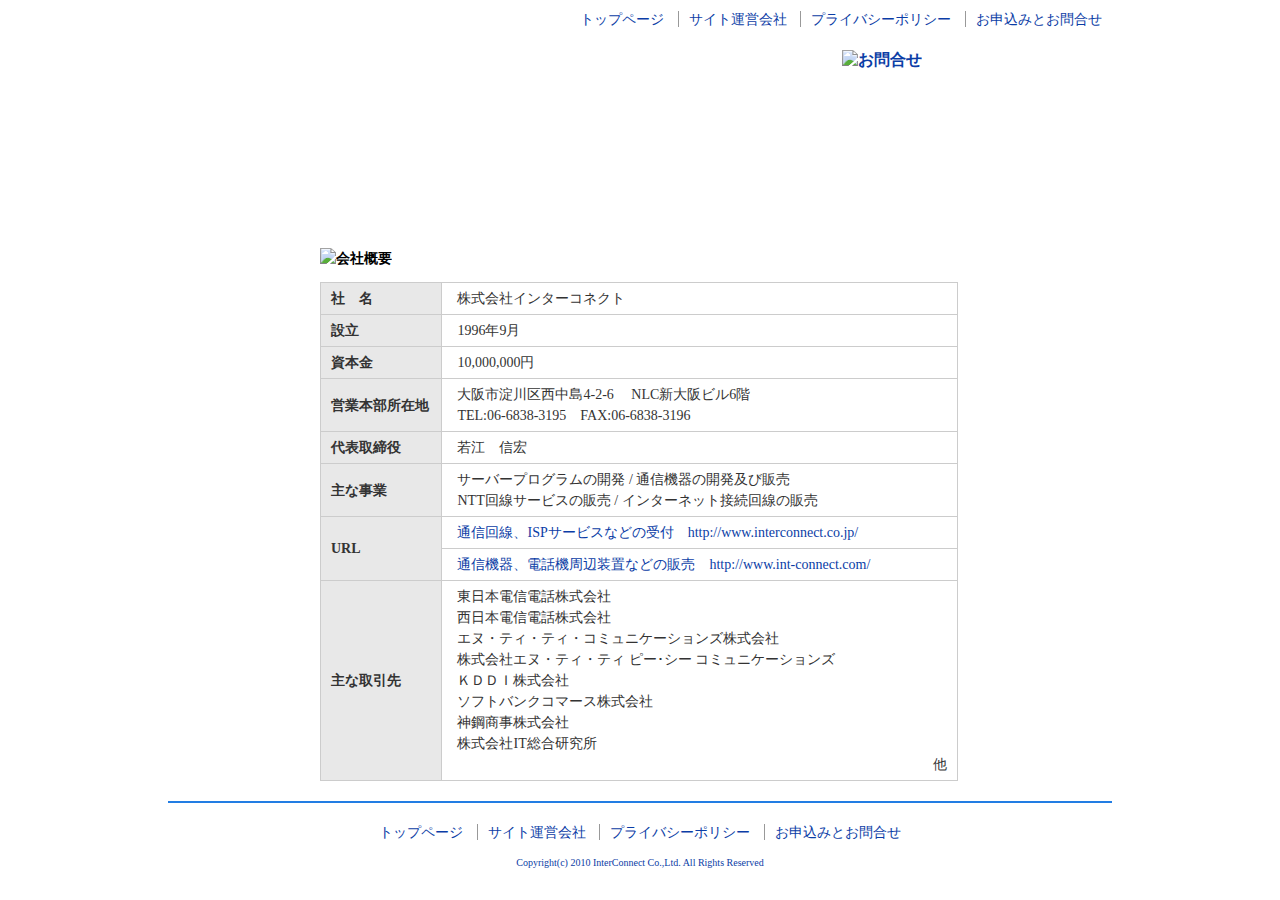
==== company/index.html @ aebfde4b "Add files via upload" ====
<!DOCTYPE html PUBLIC "-//W3C//DTD XHTML 1.0 Transitional//EN" "http://www.w3.org/TR/xhtml1/DTD/xhtml1-transitional.dtd">
<html xmlns="http://www.w3.org/1999/xhtml" lang="ja" xml:lang="ja">
<head>
<meta http-equiv="Content-Type" content="text/html; charset=utf-8" />
<meta http-equiv="Content-Style-Type" content="text/css" />
<meta http-equiv="Content-Script-Type" content="text/javascript" />
<meta name="ROBOTS" content="ALL" />
<link href="../css/import.css" rel="stylesheet" type="text/css" />
<link href="../css/index.css" rel="stylesheet" type="text/css" />
<link href="../css/sub.css" rel="stylesheet" type="text/css" />
<meta name="keywords" content="フレッツ光、ネクスト、キャッシュバック、ひかり、インターコネクト" />
<meta name="description" content="フレッツ光、キャッシュバックキャンペーン!!ご相談はインターコネクトへ" />
<link rel="stylesheet" type="text/css" media="print" href="css/print.css" />
<script type="text/javascript" src="js/rollover.js"></script>
<title>株式会社インターコネクト | 会社概要</title>
</head>
<body background="../images/back02.gif" leftmargin="0" topmargin="0" marginwidth="0" marginheight="0">
<div id="container">
  <!--ヘッダー-->
  <div id="header">
    <div id="header_top">
      <ul>
        <li><a href="../index.html">トップページ</a> </li>
        <li><a href="index.html">サイト運営会社</a> </li>
        <li><a href="../privacy/index.html">プライバシーポリシー</a> </li>
        <li class="li_02"><a href="../inquiry/index.html">お申込みとお問合せ</a> </li>
      </ul>
    </div>
    <h1><div class="btn_a"><a href="../inquiry/index.html"><img src="../images/btn_a.gif" alt="お問合せ" /></a></div>
    </h1>
  </div>
  <br class="clear" />
  <!--コンテンツ-->
      <div id="company">
      <h5><img src="../images/company.gif" alt="会社概要" /></h5>
      <div class="company_box01">
        <table width="100%" border="0" cellspacing="0" cellpadding="0">
          <tr>
            <th width="139" scope="row">社　名</th>
            <td width="499">株式会社インターコネクト</td>
          </tr>
          <tr>
            <th scope="row">設立</th>
            <td>1996年9月</td>
          </tr>
          <tr>
            <th scope="row">資本金</th>
            <td>10,000,000円</td>
          </tr>
          <tr>
            <th scope="row">営業本部所在地</th>
            <td>大阪市淀川区西中島4-2-6 　NLC新大阪ビル6階<br />
            TEL:06-6838-3195　FAX:06-6838-3196 </td>
          </tr>
          <tr>
            <th scope="row">代表取締役</th>
            <td>若江　信宏</td>
          </tr>
          <tr>
            <th scope="row">主な事業</th>
            <td>サーバープログラムの開発 / 通信機器の開発及び販売<br />
              NTT回線サービスの販売 / インターネット接続回線の販売</td>
          </tr>
          <tr>
            <th rowspan="2" scope="row">URL</th>
            <td><a href="http://www.interconnect.co.jp/" target="_blank">通信回線、ISPサービスなどの受付　http://www.interconnect.co.jp/</a></td>
          </tr>
          <tr>
            <td><a href="http://www.int-connect.com/" target="_blank">通信機器、電話機周辺装置などの販売　http://www.int-connect.com/</a></td>
          </tr>
          <tr>
            <th scope="row">主な取引先</th>
            <td>東日本電信電話株式会社<br />
              西日本電信電話株式会社<br />
              エヌ・ティ・ティ・コミュニケーションズ株式会社<br />
              株式会社エヌ・ティ・ティ ピー･シー   コミュニケーションズ<br />
              ＫＤＤＩ株式会社<br />
              ソフトバンクコマース株式会社<br />
              神鋼商事株式会社<br />
            株式会社IT総合研究所 　　　　　　　　　　　　　　　　　　　　　　　　　　　　　　　　　　他</td>
          </tr>
        </table>

      </div>
</div>
          <div id="footer">
    <ul>
      <li><a href="../index.html">トップページ</a> </li>
      <li><a href="index.html">サイト運営会社</a> </li>
      <li><a href="../privacy/index.html">プライバシーポリシー</a> </li>
      <li class="li_02"><a href="../inquiry/index.html">お申込みとお問合せ</a> </li>
    </ul>
    <p>Copyright(c) 2010 InterConnect Co.,Ltd. All Rights Reserved</p>
  </div>
</div>
</div>
</div>
  </div>
<!--フッター-->
</div>
</body>
</html>
---- css/import.css ----
@charset "Shift_JIS";
/* CSS Document */
/* �e�b�r�r�ǂݎ�� */

/* --------------------
_base.css
-------------------- */

@import url("base.css");

/* --------------------
_common.css
-------------------- */

@import url("common.css");
---- css/sub.css ----
@charset "Shift_JIS";

/* index.html */
h1 {
    width:944px;
	height:174px;
    background-image: url(../images/header.jpg);
}
.inquiry_top {
	width:944px;
	height:174px;
	background-image: url(../images/header.jpg);
	background-repeat: no-repeat;
	margin-top: 8px;
}
#0222{
	width:944px;
	height:174px;
	background-repeat: no-repeat;
	background-image: url(../images/header2.jpg);
	float: left;
}

h3 {
	font-size:16px;
	background-color:#227DE3;
	color: #FFFFFF;
	padding-top: 5px;
	padding-bottom: 5px;
	font-weight: bold;
	padding-left: 20px;
	}
h4 {
	font-size:16px;
	background-color:#B4D55E;
	color: #FFFFFF;
	padding-top: 5px;
	padding-bottom: 5px;
	font-weight: bold;
	padding-left: 20px;
	margin-top: 30px;
	}
h5 {
	padding-top: 3px;
	padding-bottom: 3px;
	margin-right: 48px;
	margin-left: 48px;
	}
.btn_box {
	width: 401px;
	height:94px;
	background-image: url(../images/btn_kage.jpg);
	margin-left: auto;
  margin-right: auto;
	margin-top: 20px;
	padding-top: 7px;
	padding-left: 10px;
	background-repeat: no-repeat;
	margin-bottom: 20px;
	}
#contents_b {
	padding-left: 13px;
	padding-right: 12px;
	width: 849px;
	}
#contents_c {
	padding-left: 13px;
	padding-right: 13px;
	padding-bottom: 20px;
	margin-top: 20px;
	width: 848px;
	}
#contents_c p {
	font-size:14px;
	margin-top:15px;
	margin-bottom:20px;
	line-height: 150%;
	}
#contents p {
	font-size:14px;
	margin-top:15px;
	line-height: 150%;
	color: #333333;
	}
.moji {
	margin-left: 17px;
	margin-top: 20px;
	margin-bottom: 20px;
	}
.main_box {
	padding-left:5px;
	padding-right: 5px;
	width: 864px;
  margin-left: auto;
  margin-right: auto;
  margin-bottom: 10px;
	}
ol {
	font-size: 14px;
	font-weight: normal;
	padding-top: 10px;
	padding-left: 25px;
	list-style-type: decimal;
	line-height: 20px;
	color: #000000;
}
#contents_b h2 {
	font-size:20px;
	color: #227DE3;
	padding-top: 5px;
	padding-bottom: 5px;
	font-weight: bold;
	padding-left: 20px;
	margin-top: 30px;
	}
#contents_b table{
	margin-bottom:10px;
	width:100%;
	margin-top: 10px;
	border-top-width: 1px;
	border-right-width: 1px;
	border-bottom-width: 1px;
	border-left-width: 1px;
	border-top-style: solid;
	border-right-style: none;
	border-bottom-style: none;
	border-left-style: solid;
	border-top-color: #999999;
	border-right-color: #999999;
	border-bottom-color: #999999;
	border-left-color: #999999;
	font-size: 14px;
}
#contents_b th{
	padding:5px 8px;
	text-align:center;
	color:#FFFFFF;
	border-right-width: 1px;
	border-bottom-width: 1px;
	border-right-style: solid;
	border-bottom-style: solid;
	border-right-color: #999999;
	border-bottom-color: #999999;
	background-color: #66CCFF;

}
#contents_b th02{
	padding:5px 8px;
	text-align:center;
	color:#333;
	border-right-width: 1px;
	border-right-style: solid;
	border-right-color: #FF9999;
	background-color: #ffffff;

}
#contents_b td{
	padding:5px 8px;
	text-align:center;
	color:#333;
	border-right-width: 1px;
	border-right-style: solid;
	border-right-color: #999999;
	background-color: #ffffff;
	line-height:150%;
	border-bottom-width: 1px;
	border-bottom-style: solid;
	border-bottom-color: #999999;
}
#contents_b .td02{
	text-align:left;
	color:#666666;
	border-right-width: 1px;
	border-right-style: solid;
	border-right-color: #999999;
	background-color: #FFFFCE;
	line-height:120%;
	border-bottom-width: 1px;
	border-bottom-style: solid;
	border-bottom-color: #999999;
	font-weight: bold;
	padding-top: 5px;
	padding-right: 8px;
	padding-bottom: 5px;
	padding-left: 15px;
}
#contents_b .td03{
	padding:5px 8px;
	text-align:center;
	color:#333;
	border-right-width: 1px;
	border-right-style: solid;
	border-right-color: #999999;
	background-color: #E1E1E1;
	line-height:150%;
	border-bottom-width: 1px;
	border-bottom-style: solid;
	border-bottom-color: #999999;
}
.contents_a {
	padding-right: 5px;
	padding-left: 5px;
}
.box01 {
	width: 944px;
	height: 125px;
	background-image: url(../images/200mbps.gif);
}
.box02 {
	float: left;
	width: 847px;
	}
.p_day {
	font-size:16px;
	color:#FFFFFF;
	font-weight:bold;
	text-align:right;
	margin-right: 55px;
	}

#contents table{
	margin-bottom:10px;
	width:100%;
	margin-top: 10px;
	border-top-width: 1px;
	border-right-width: 1px;
	border-bottom-width: 1px;
	border-left-width: 1px;
	border-top-style: solid;
	border-right-style: none;
	border-bottom-style: none;
	border-left-style: solid;
	border-top-color: #999999;
	border-right-color: #999999;
	border-bottom-color: #999999;
	border-left-color: #999999;
	font-size: 14px;
}
#contents th{
	padding:5px 8px;
	text-align:center;
	color:#FFFFFF;
	border-right-width: 1px;
	border-bottom-width: 1px;
	border-right-style: solid;
	border-bottom-style: solid;
	border-right-color: #999999;
	border-bottom-color: #999999;
	background-color: #227DE3;

}

#contents td{
	padding:5px 8px;
	text-align:center;
	color:#333;
	border-right-width: 1px;
	border-right-style: solid;
	border-right-color: #999999;
	background-color: #ffffff;
	line-height:150%;
	border-bottom-width: 1px;
	border-bottom-style: solid;
	border-bottom-color: #999999;
}

#contents .td02{
	text-align:left;
	color:#666666;
	border-right-width: 1px;
	border-right-style: solid;
	border-right-color: #999999;
	background-color: #FFFFCE;
	line-height:120%;
	border-bottom-width: 1px;
	border-bottom-style: solid;
	border-bottom-color: #999999;
	padding-top: 5px;
	padding-right: 8px;
	padding-bottom: 5px;
	padding-left: 25px;
}
#contents .td03{
	text-align:center;
	color:#333;
	border-right-width: 1px;
	border-right-style: solid;
	border-right-color: #999999;
	background-color: #ffffff;
	line-height:150%;
	border-bottom-width: 1px;
	border-bottom-style: solid;
	border-bottom-color: #999999;
	padding-top: 10px;
	padding-right: 10px;
	padding-bottom: 10px;
	padding-left: 10px;
}
#contents .td04{
	text-align:justify;
	color:#333;
	border-right-width: 1px;
	border-right-style: solid;
	border-right-color: #999999;
	background-color: #ffffff;
	line-height:150%;
	border-bottom-width: 1px;
	border-bottom-style: solid;
	border-bottom-color: #999999;
	padding-top: 5px;
	padding-right: 8px;
	padding-bottom: 5px;
	padding-left: 60px;
}
.tokuten02 {
	width:864px;
	height:232px;
	background-image: url(../images/tokuten2.jpg);
	}
.tokuten03 {
	width:390px;
	padding-left: 40px;
	padding-top: 165px;
	font-size: 16px;
	font-weight: bold;
	color: #333333;
	}
.btn02 {
	width:224px;
	height:53px;
	background-image: url(../images/btn02_kage.gif);
	float: right;
	background-repeat: no-repeat;
	margin-top: 5px;
	padding-right: 50px;
	}
.tel_btn {
	float: right;
	height: 84px;
	width: 288px;
	padding-right: 50px;
	padding-top: 10px;
}
.mail_btn {
	float: right;
	width:293px;
	height:70px;
	margin-top:10px;
	margin-left:20px;
	background-image: url(../images/btn03_kage.gif);
	}

/* inquiry */
#inquiry h5 {
	padding-top: 3px;
	padding-bottom: 3px;
	margin-right: 48px;
	margin-left: 36px;
	}
#inquiry h3 {
	font-size:16px;
	background-color:#227DE3;
	color: #FFFFFF;
	padding-top: 5px;
	padding-bottom: 5px;
	font-weight: bold;
	padding-left: 20px;
	text-align: center;
	}
#inquiry02 h3 {
	font-size:16px;
	background-color:#227DE3;
	color: #FFFFFF;
	padding-top: 5px;
	padding-bottom: 5px;
	font-weight: bold;
	text-align: center;
	}
#inquiry {
	width: 734px;
	padding-top: 20px;
	font-size: 14px;
	line-height: 150%;
	margin-right: 104px;
	margin-left: 104px;
}
#inquiry02 {
	width: 734px;
	padding-top: 20px;
	font-size: 14px;
	line-height: 150%;
	margin-right: 104px;
	margin-left: 104px;
	text-align: center;
}
.inquiry_box01 {
	margin-top: 10px;
	font-size: 14px;
	width: 666px;
	padding-left: 34px;
	padding-right: 34px;
	text-align: left;
}
.inquiry_box02 {
	padding-left: 244px;
	height: 30px;
	width: 178px;
	padding-right: 244px;
}
.inquiry_box03 {
	margin-top: 10px;
	font-size: 14px;
	width: 650px;
	padding-left: 50px;
	padding-right: 34px;
	text-align: left;
}

#inquiry table {
	width:666px;
	margin-bottom: 20px;
	padding-bottom: 20px;
	border: 1px double #ccc;
}
#inquiry th {
	width: 25%;
	text-align: left;
	background-color: #eee;
	font-size: 13px;
	padding-left: 10px;
	padding-top: 5px;
	padding-bottom: 5px;
	border-top-width: 1px;
	border-right-width: 1px;
	border-top-style: double;
	border-right-style: double;
	border-bottom-style: none;
	border-left-style: none;
	border-top-color: #ccc;
	border-right-color: #ccc;
}
#inquiry td {
	background-color:#FFFFFF;
	padding-left: 10px;
	padding-right: 10px;
	padding-top: 5px;
	padding-bottom: 5px;
	border-top-width: 1px;
	border-top-style: double;
	border-right-style: none;
	border-bottom-style: none;
	border-left-style: none;
	border-top-color: #ccc;
	border-bottom-color: #ccc;
}
#inquiry .td02 {
	background-color:#FFFFFF;
	padding-left: 10px;
	padding-right: 10px;
	padding-top: 5px;
	padding-bottom: 5px;
	border-top-style: none;
	border-right-style: none;
	border-bottom-style: none;
	border-left-style: none;
}
.img_tel {
	float: right;
	height: 84px;
	width: 288px;
	margin-bottom: 20px;
	margin-left: 20px;
}
.inquiry_p {
	font-size: 80%;
}

#pagetop {
	text-align: center;
}
.p_02 {
	padding-top: 30px;
	text-align: center;
}
.p_03 {
	font-size: 75%;
	color:#CC3300;
	line-height: 150%;
	margin-top: 5px;
}
.p_04 {
	font-size: 75%;
	line-height: 150%;
	margin-bottom: 5px;
}
.p_05 {
	font-size: 75%;
	color:#CC3300;
	margin-top: 10px;
}
.p_06 {
    font-size:80%;
    margin-bottom:10px;
    line-height:130%;
}
/* company */
#company {
	width: 734px;
	padding-top: 20px;
	font-size: 14px;
	line-height: 150%;
	margin-right: 104px;
	margin-left: 104px;
}
.company_box01 {
	margin-top: 10px;
	font-size: 14px;
	width: 638px;
	padding-left: 48px;
	padding-right: 48px;
	text-align: left;
}
div#company table {
	margin-bottom: 20px;
	color: #333333;
	border-bottom: double 1px #ccc;
}
div#company th{
	width: 130px;
	border: double 1px #ccc;
	border-bottom: none;
	border-right: none;
	background-color: #E8E8E8;
	padding-top: 3px;
	padding-right: 0px;
	padding-bottom: 3px;
	padding-left: 10px;
}
div#company td {
	line-height: 150%;
	border: double 1px #ccc;
	border-bottom: none;
	padding-top: 5px;
	padding-right: 5px;
	padding-bottom: 5px;
	padding-left: 15px;
}
/* privacy */
#privacy {
	width: 734px;
	padding-top: 20px;
	font-size: 14px;
	line-height: 150%;
	margin-right: 104px;
	margin-left: 104px;
}
#privacy h4 {
	font-size:16px;
	background-color:#B4D55E;
	color: #FFFFFF;
	padding-top: 3px;
	padding-bottom: 3px;
	font-weight: bold;
	padding-left: 20px;
	margin-top: 30px;
	margin-bottom: 15px;
	}
.btn_a {
	width:260px;
	height:60px;
	float: right;
	padding-top: 17px;
	padding-right: 10px;
    }
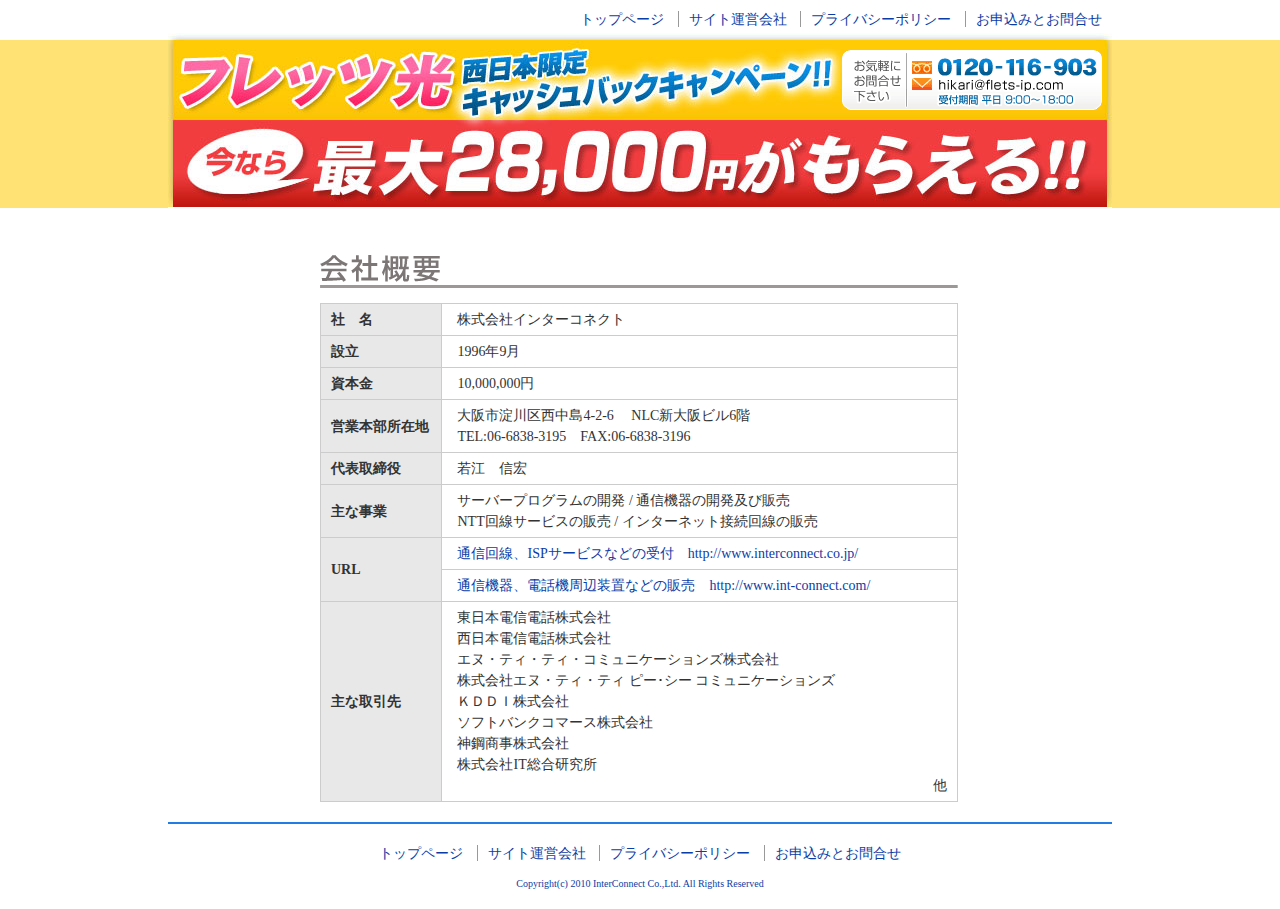
==== commit 8a5704dd: "noindex,nofollowに修正" ====
--- a/company/index.html
+++ b/company/index.html
@@ -4,7 +4,7 @@
 <meta http-equiv="Content-Type" content="text/html; charset=utf-8" />
 <meta http-equiv="Content-Style-Type" content="text/css" />
 <meta http-equiv="Content-Script-Type" content="text/javascript" />
-<meta name="ROBOTS" content="ALL" />
+<meta name="ROBOTS" content="noindex,nofollow" />
 <link href="../css/import.css" rel="stylesheet" type="text/css" />
 <link href="../css/index.css" rel="stylesheet" type="text/css" />
 <link href="../css/sub.css" rel="stylesheet" type="text/css" />
--- a/css/sub.css
+++ b/css/sub.css
@@ -32,13 +32,15 @@
 	}
 h4 {
 	font-size:16px;
-	background-color:#B4D55E;
+	background-color:#4abd5a;
 	color: #FFFFFF;
 	padding-top: 5px;
 	padding-bottom: 5px;
 	font-weight: bold;
 	padding-left: 20px;
 	margin-top: 30px;
+  width:88%;
+	margin:auto;
 	}
 h5 {
 	padding-top: 3px;
@@ -47,17 +49,14 @@
 	margin-left: 48px;
 	}
 .btn_box {
-	width: 401px;
-	height:94px;
-	background-image: url(../images/btn_kage.jpg);
-	margin-left: auto;
-  margin-right: auto;
-	margin-top: 20px;
-	padding-top: 7px;
-	padding-left: 10px;
-	background-repeat: no-repeat;
-	margin-bottom: 20px;
-	}
+	  text-align: center;
+	}
+.btn_box img{
+  	width:40%;
+    margin-bottom: 30px;
+    margin-top: 30px;
+}
+
 #contents_b {
 	padding-left: 13px;
 	padding-right: 12px;
@@ -113,7 +112,7 @@
 	padding-left: 20px;
 	margin-top: 30px;
 	}
-#contents_b table{
+#_b table{
 	margin-bottom:10px;
 	width:100%;
 	margin-top: 10px;
@@ -154,19 +153,7 @@
 	background-color: #ffffff;
 
 }
-#contents_b td{
-	padding:5px 8px;
-	text-align:center;
-	color:#333;
-	border-right-width: 1px;
-	border-right-style: solid;
-	border-right-color: #999999;
-	background-color: #ffffff;
-	line-height:150%;
-	border-bottom-width: 1px;
-	border-bottom-style: solid;
-	border-bottom-color: #999999;
-}
+
 #contents_b .td02{
 	text-align:left;
 	color:#666666;
@@ -313,7 +300,7 @@
 	padding-left: 60px;
 }
 .tokuten02 {
-	width:864px;
+	width:100%;
 	height:232px;
 	background-image: url(../images/tokuten2.jpg);
 	}
